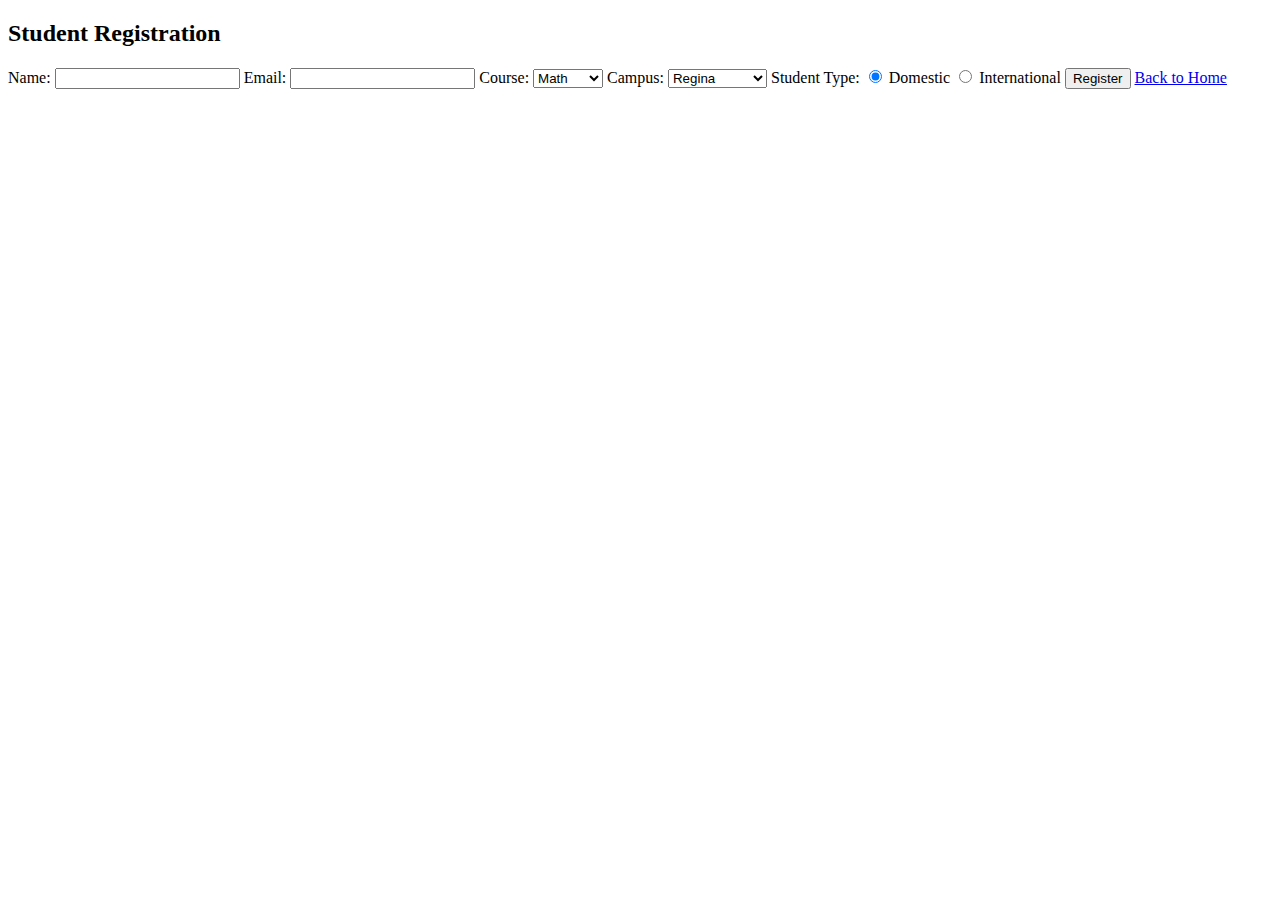
==== registration.html @ b99bca36 "Add files via upload" ====
<!DOCTYPE html>
<html lang="en">
<head>
    <meta charset="UTF-8">
    <meta name="viewport" content="width=device-width, initial-scale=1.0">
    <link rel="stylesheet" href="style.css">
    <title>Student Registration</title>
</head>
<body>

    <main>
        <form action="process_registration.php" method="post">
            <h2>Student Registration</h2>
            
            <label for="name">Name:</label>
            <input type="text" id="name" name="name" required>

            <label for="email">Email:</label>
            <input type="email" id="email" name="email" required>

            <label for="course">Course:</label>
            <select id="course" name="course" required>
                <option value="math">Math</option>
                <option value="science">Science</option>
                <option value="history">History</option>
                <!-- Add more options as needed -->
            </select>

            <label for="campus">Campus:</label>
            <select id="campus" name="campus" required>
                <option value="regina">Regina</option>
                <option value="prince_albert">Prince Albert</option>
                <option value="saskatoon">Saskatoon</option>
                <option value="moose_jaw">Moose Jaw</option>
            </select>

            <label for="student_type">Student Type:</label>
            <input type="radio" id="domestic" name="student_type" value="domestic" checked>
            <label for="domestic">Domestic</label>
            <input type="radio" id="international" name="student_type" value="international">
            <label for="international">International</label>

            <button type="submit">Register</button>
            <a href="index.html">Back to Home</a>
        </form>
    </main>

</body>
</html>
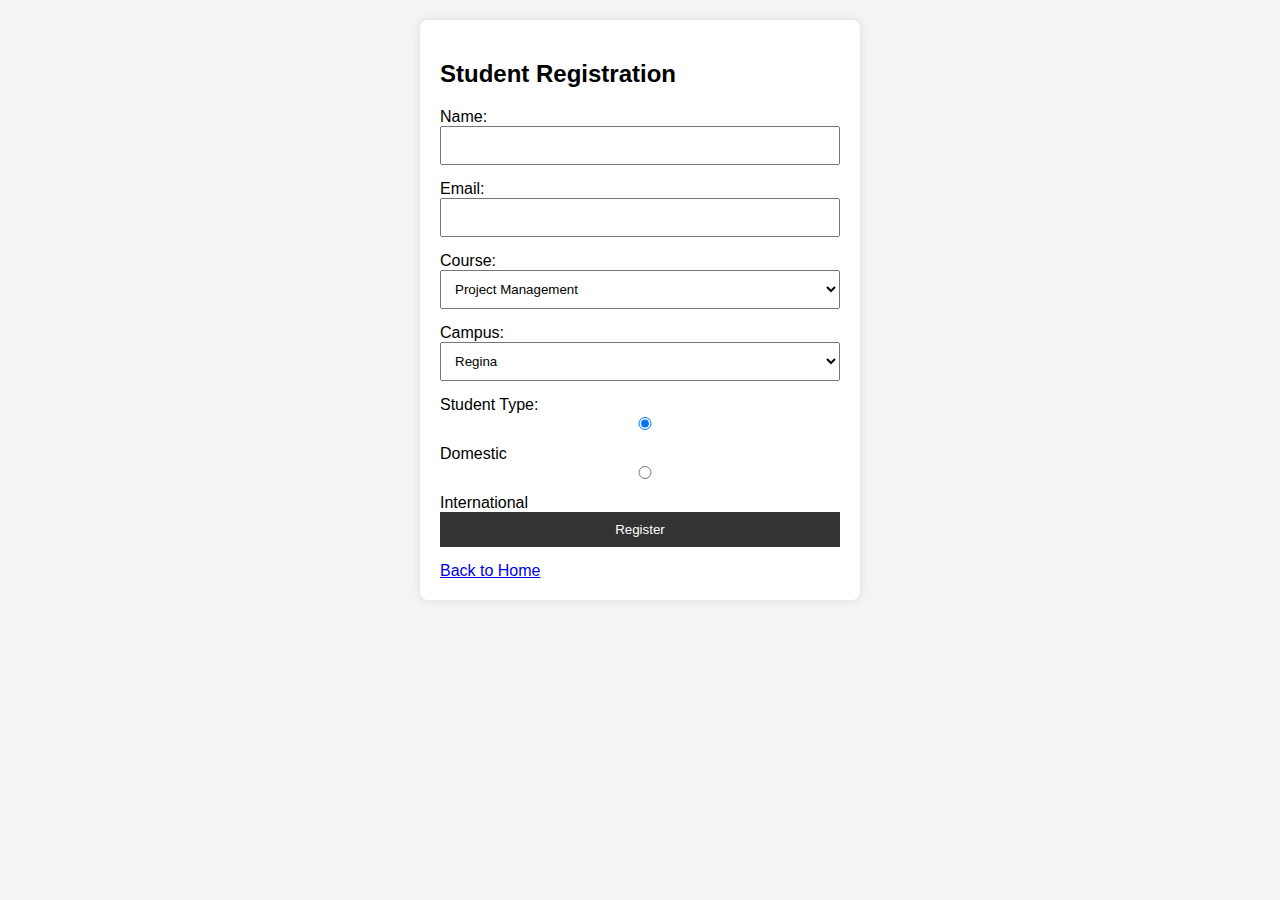
==== commit e5ff86d9: "Update registration.html" ====
--- a/registration.html
+++ b/registration.html
@@ -20,9 +20,9 @@
 
             <label for="course">Course:</label>
             <select id="course" name="course" required>
-                <option value="math">Math</option>
-                <option value="science">Science</option>
-                <option value="history">History</option>
+                <option value="math">Project Management</option>
+                <option value="science">Cloud computing and blockchain</option>
+                <option value="history">Business Management</option>
                 <!-- Add more options as needed -->
             </select>
 
--- a/style.css
+++ b/style.css
@@ -0,0 +1,51 @@
+body {
+    font-family: 'Arial', sans-serif;
+    margin: 0;
+    padding: 0;
+    background-color: #f4f4f4;
+}
+
+header {
+    background-color: #333;
+    color: #fff;
+    text-align: center;
+    padding: 1em 0;
+}
+
+nav {
+    margin-top: 20px;
+}
+
+nav a {
+    margin: 0 15px;
+    text-decoration: none;
+    color: #333;
+}
+
+main {
+    margin: 20px;
+}
+
+form {
+    max-width: 400px;
+    margin: 0 auto;
+    background-color: #fff;
+    padding: 20px;
+    border-radius: 8px;
+    box-shadow: 0 0 10px rgba(0, 0, 0, 0.1);
+}
+
+input, select, button {
+    margin-bottom: 15px;
+    width: 100%;
+    padding: 10px;
+    box-sizing: border-box;
+}
+
+button {
+    background-color: #333;
+    color: #fff;
+    border: none;
+    padding: 10px 15px;
+    cursor: pointer;
+}
